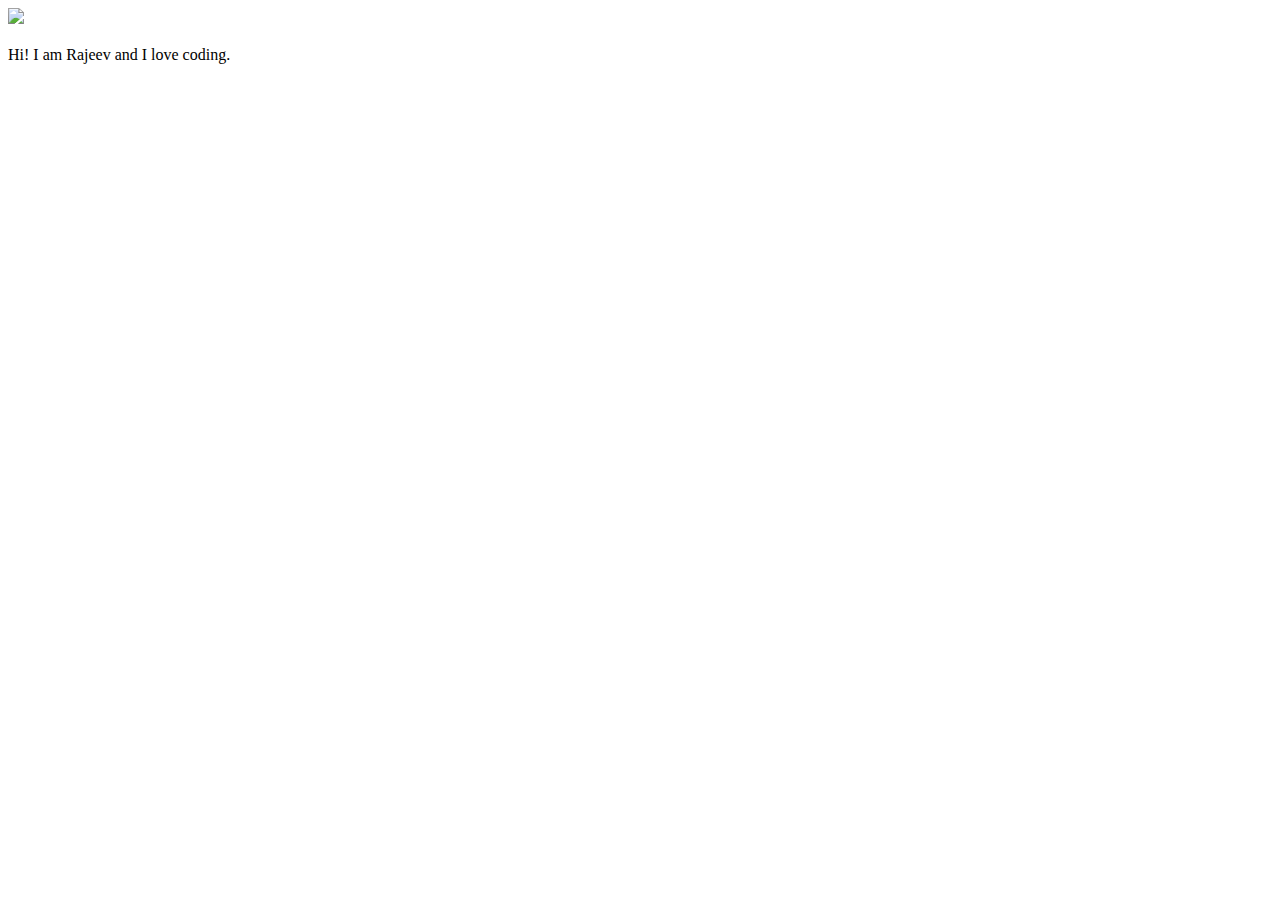
==== ui/index.html @ 8fe786c2 "[imad-console] Updates ui/index.html" ====
<!doctype html>
<html>
    <head>
        <link href="/ui/style.css" rel="stylesheet" />
    </head>
    <body>
        <div class="center">
            <img src="/ui/madi.png" class="img-medium"/>
        </div>
        <br>
        <div class="center text-big bold">
            Hi! I am Rajeev and I love coding.
        </div>
        <script type="text/javascript" src="/ui/main.js">
        </script>
    </body>
</html>
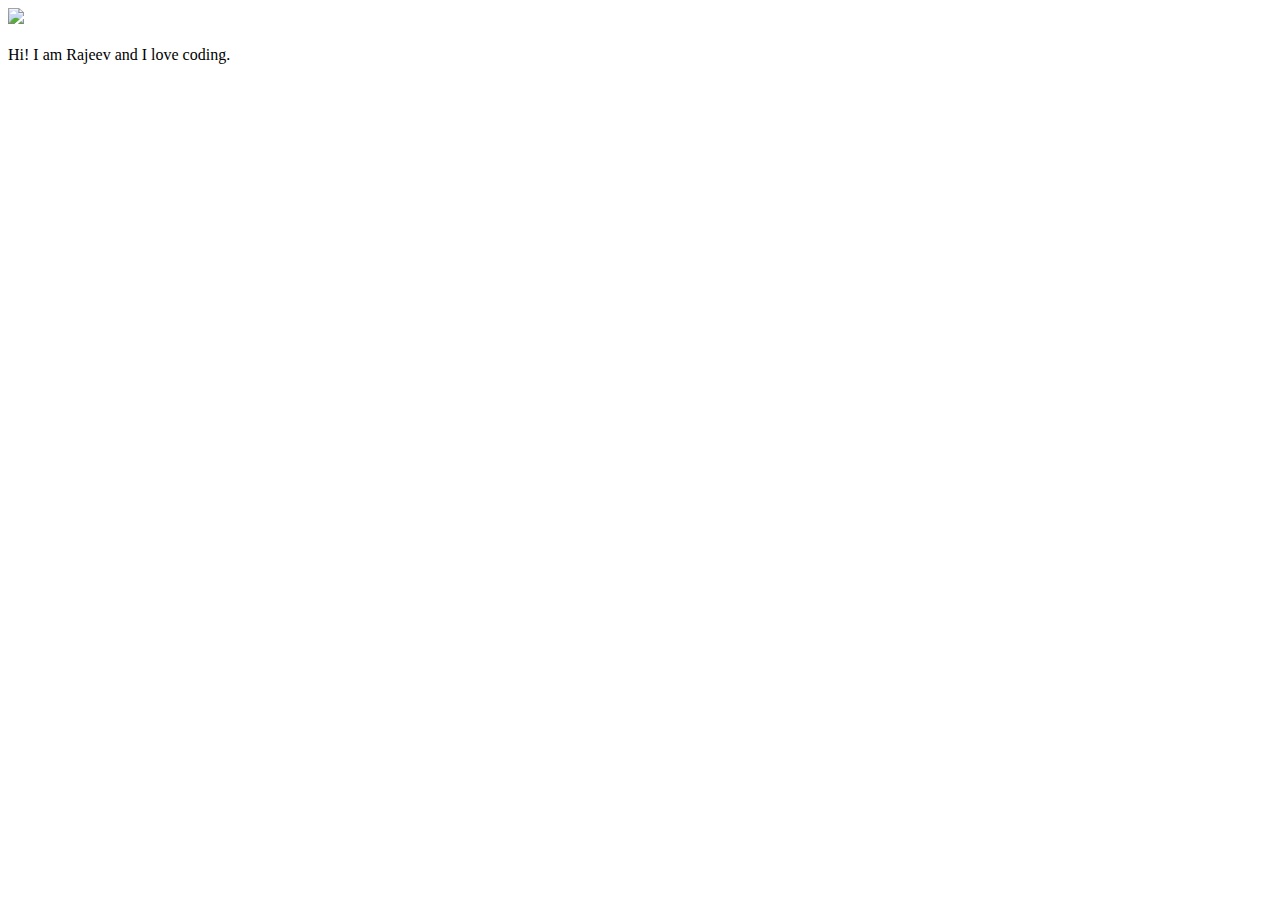
==== commit 141d4d77: "[imad-console] Updates ui/index.html" ====
--- a/ui/index.html
+++ b/ui/index.html
@@ -10,6 +10,7 @@
         <br>
         <div class="center text-big bold">
             Hi! I am Rajeev and I love coding.
+            <!__this is a project about an app__>
         </div>
         <script type="text/javascript" src="/ui/main.js">
         </script>
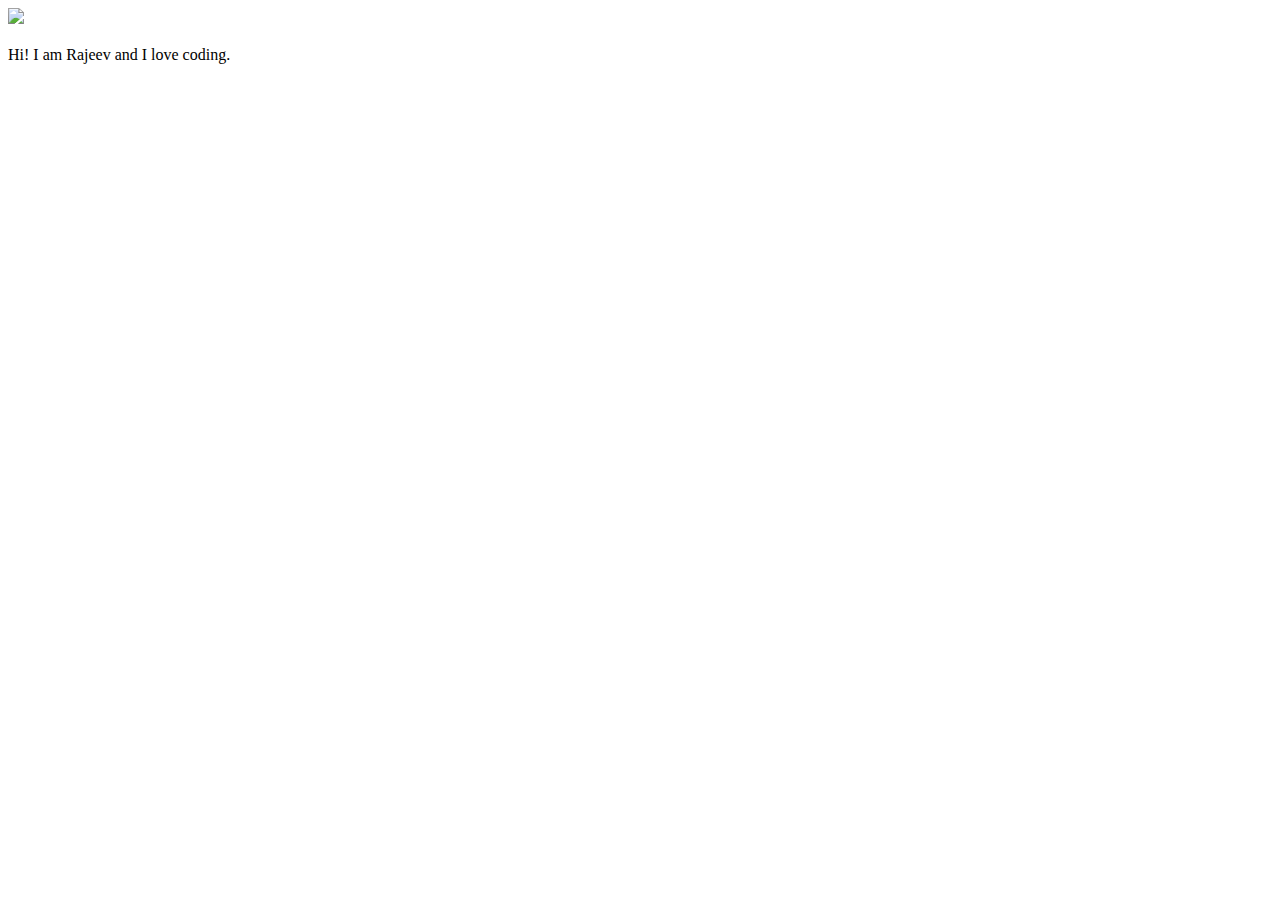
==== commit 465e91ff: "[imad-console] Updates ui/index.html" ====
--- a/ui/index.html
+++ b/ui/index.html
@@ -10,7 +10,7 @@
         <br>
         <div class="center text-big bold">
             Hi! I am Rajeev and I love coding.
-            <!__this is a project about an app__>
+            <!--this is a project about an app-->
         </div>
         <script type="text/javascript" src="/ui/main.js">
         </script>
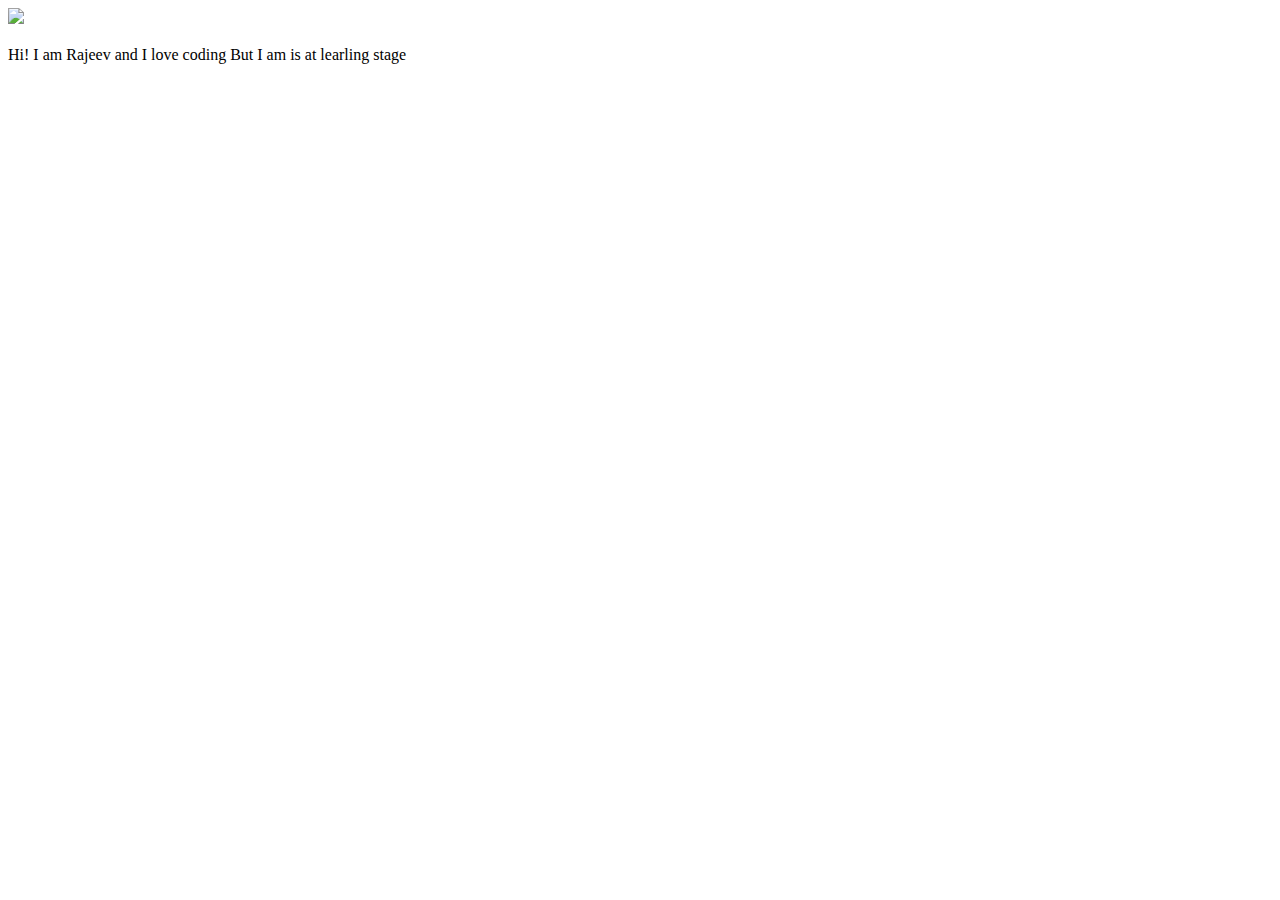
==== commit 7f40687c: "[imad-console] Updates ui/index.html" ====
--- a/ui/index.html
+++ b/ui/index.html
@@ -9,7 +9,8 @@
         </div>
         <br>
         <div class="center text-big bold">
-            Hi! I am Rajeev and I love coding.
+            Hi! I am Rajeev and I love coding
+            But I am is at learling stage
             <!--this is a project about an app-->
         </div>
         <script type="text/javascript" src="/ui/main.js">
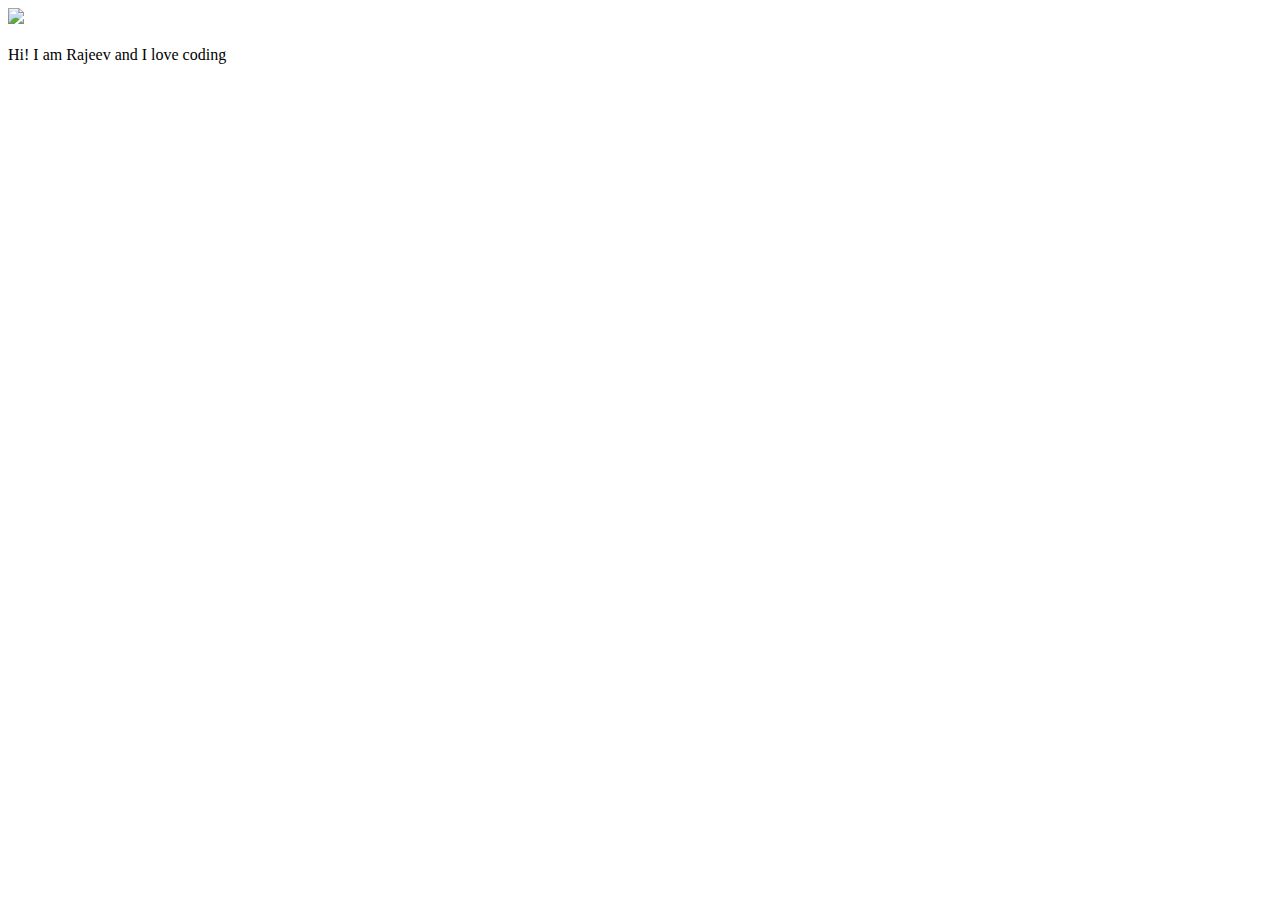
==== commit 93322d9c: "[imad-console] Updates ui/index.html" ====
--- a/ui/index.html
+++ b/ui/index.html
@@ -10,7 +10,7 @@
         <br>
         <div class="center text-big bold">
             Hi! I am Rajeev and I love coding
-            But I am is at learling stage
+           <!-- But I am is at learling stage -->
             <!--this is a project about an app-->
         </div>
         <script type="text/javascript" src="/ui/main.js">
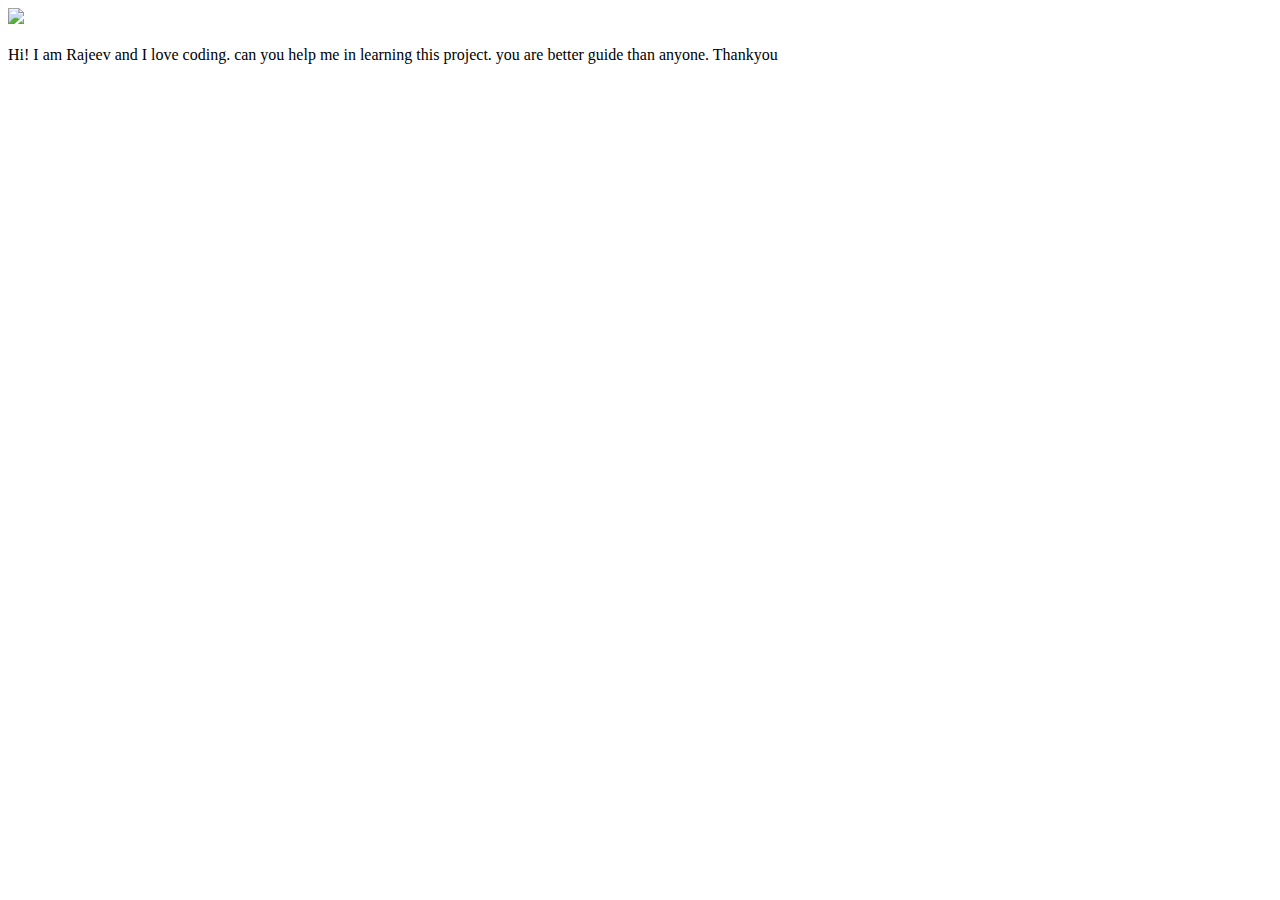
==== commit d78c46d0: "[imad-console] Updates ui/index.html" ====
--- a/ui/index.html
+++ b/ui/index.html
@@ -9,7 +9,10 @@
         </div>
         <br>
         <div class="center text-big bold">
-            Hi! I am Rajeev and I love coding
+            Hi! I am Rajeev and I love coding.
+            can you help me in learning this project.
+            you are better guide than anyone.
+            Thankyou
            <!-- But I am is at learling stage -->
             <!--this is a project about an app-->
         </div>
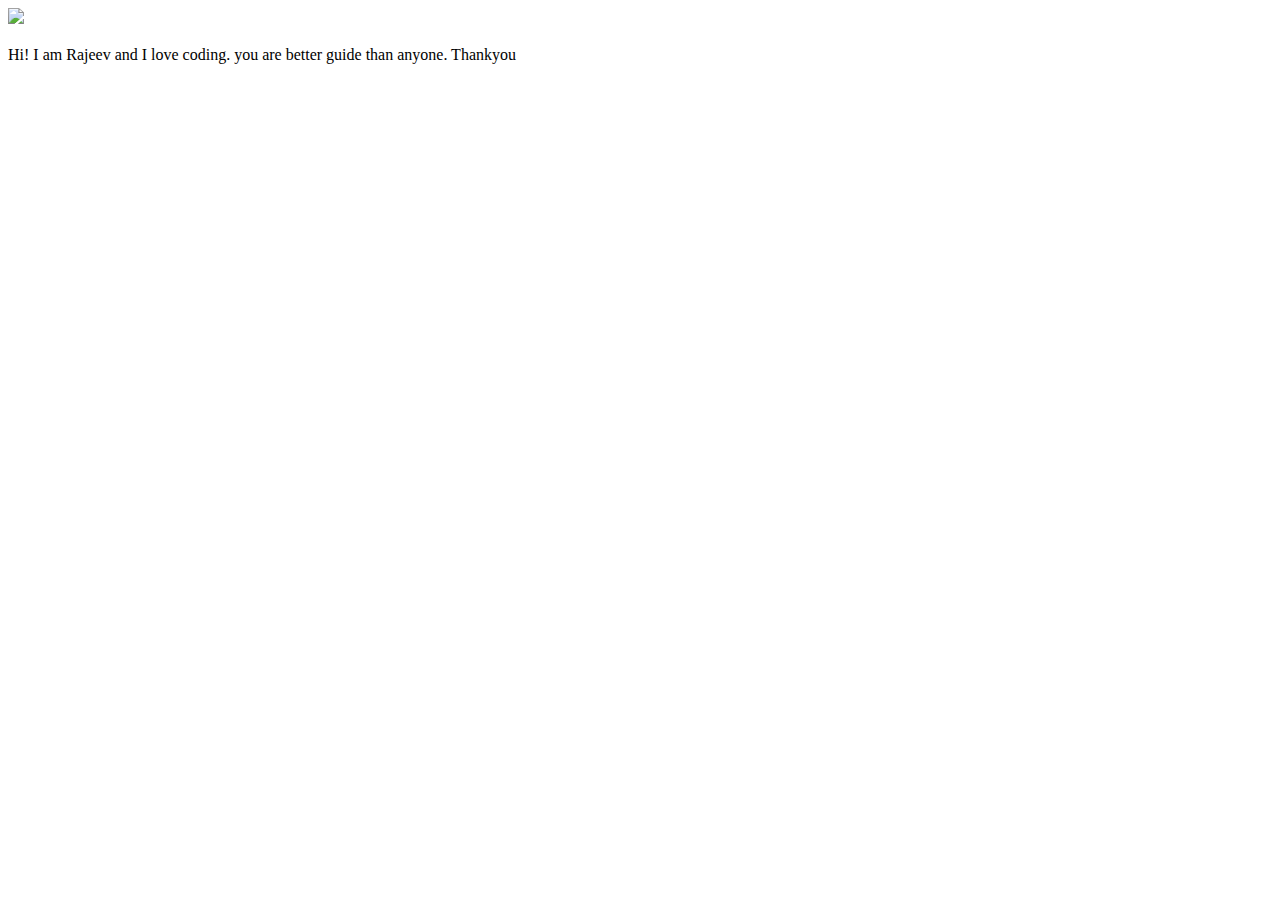
==== commit acfb6ea3: "[imad-console] Updates ui/index.html" ====
--- a/ui/index.html
+++ b/ui/index.html
@@ -9,8 +9,8 @@
         </div>
         <br>
         <div class="center text-big bold">
-            Hi! I am Rajeev and I love coding.
-            can you help me in learning this project.
+            Hi! I am Rajeev and I love coding.<br<
+            can you help me in learning this project.<br>
             you are better guide than anyone.
             Thankyou
            <!-- But I am is at learling stage -->
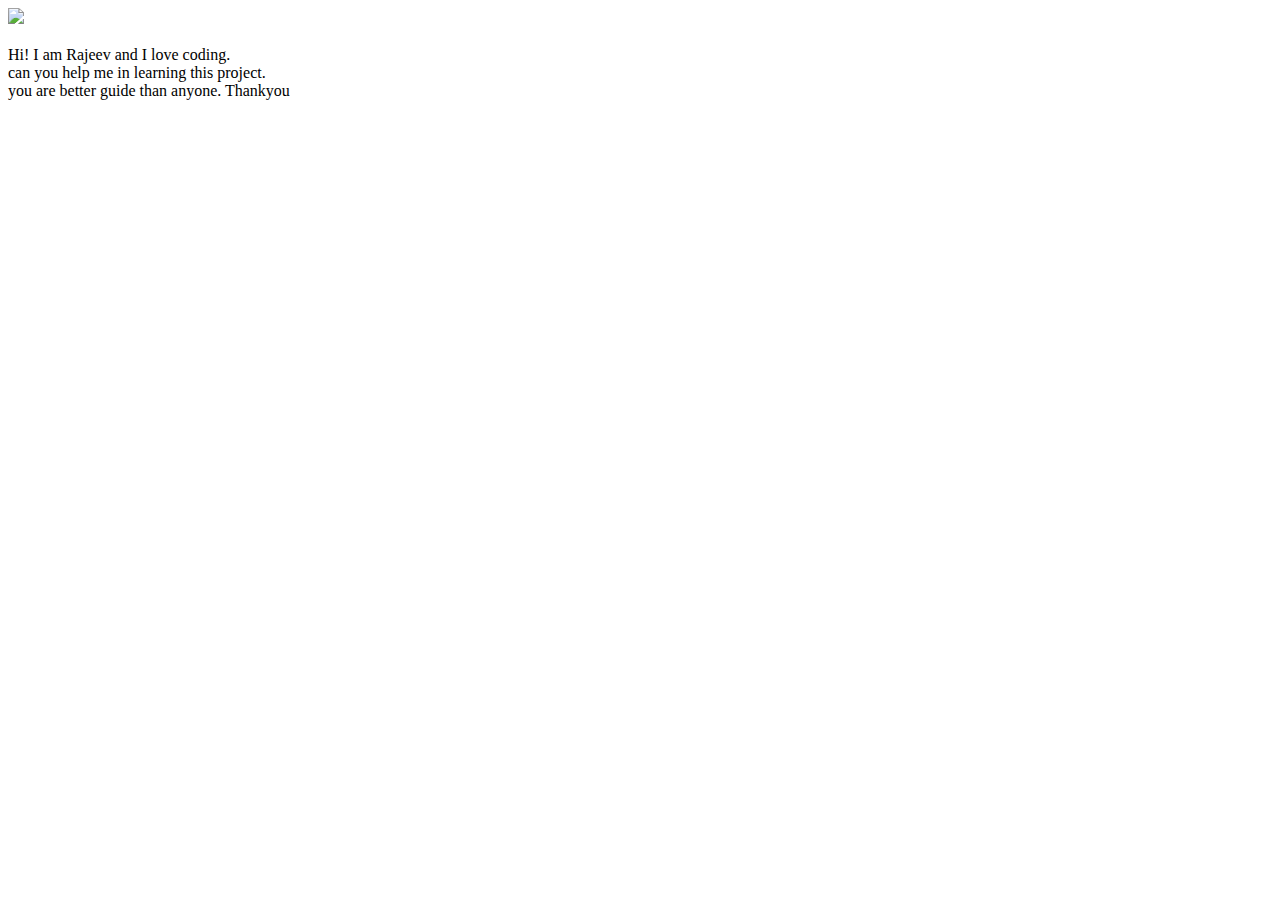
==== commit ea704ca7: "[imad-console] Updates ui/index.html" ====
--- a/ui/index.html
+++ b/ui/index.html
@@ -9,7 +9,7 @@
         </div>
         <br>
         <div class="center text-big bold">
-            Hi! I am Rajeev and I love coding.<br<
+            Hi! I am Rajeev and I love coding.<br>
             can you help me in learning this project.<br>
             you are better guide than anyone.
             Thankyou
